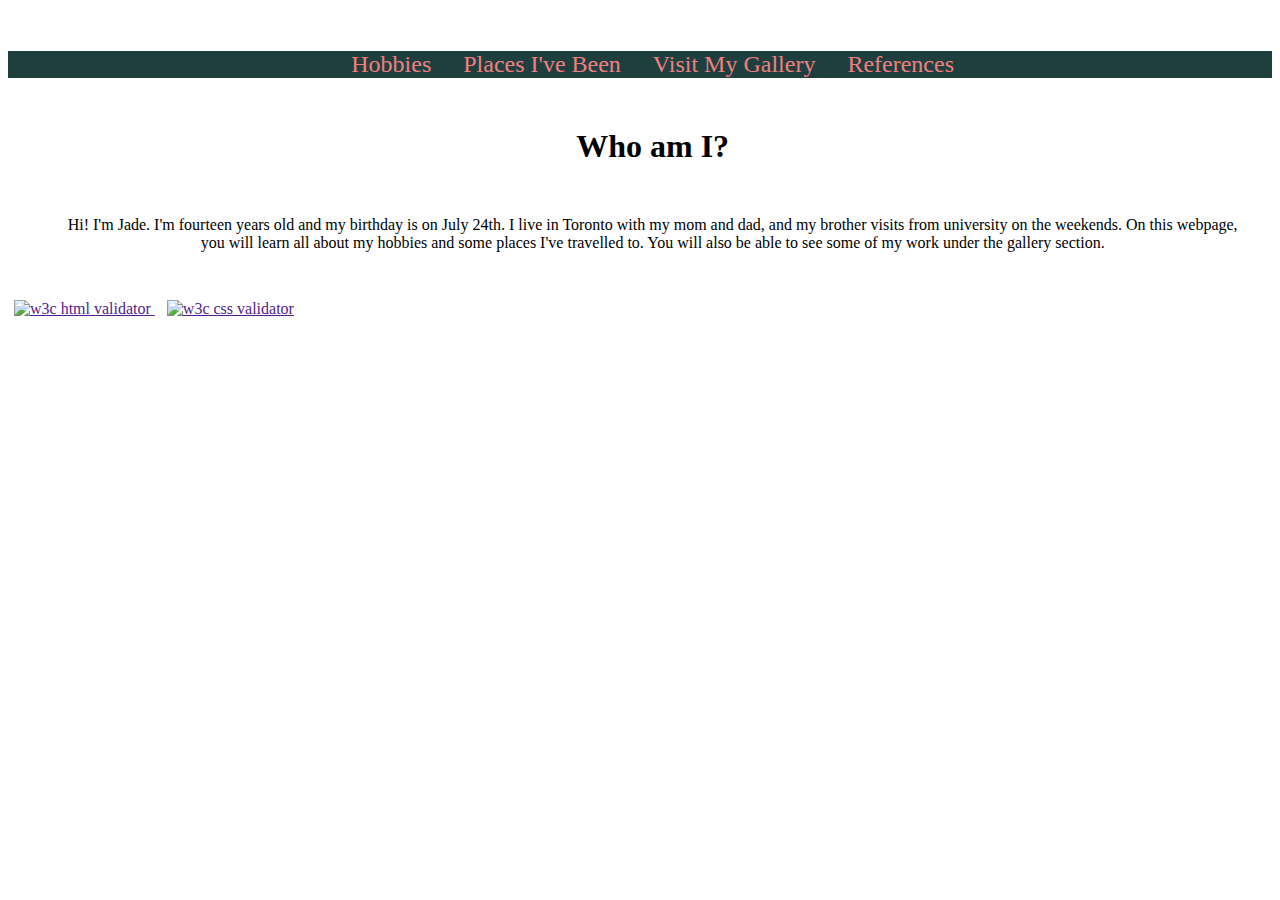
==== index.html @ 5dac01f2 "Add files via upload" ====
<!DOCTYPE html> 
<html lang="EN">
	<head>
		<meta charset="UTF-8">
		<title>All About Jade Marmash</title>
		<link rel="stylesheet" type="text/css" href="style.css">
	</head>
	
	<body class="home">
		<div class="buttons">
			<p>
				<a href="hobbies.html">Hobbies</a>
				<a href="travels.html">Places I've Been</a>
				<a href="gallery.html">Visit My Gallery</a>
				<a href="references.html">References</a>
			</p>	
		</div>
		
		<div>
			<h1>Who am I?</h1>
			<p class="intro">
				Hi! I'm Jade. I'm fourteen years old and my birthday is on July 
				24th. I live in Toronto with my mom and dad, and my brother visits
				from university on the weekends. On this webpage, you will learn
				all about my hobbies and some places I've travelled to. You will
				also be able to see some of my work under the gallery section.  
			</p>
		</div>
		<div class="validation">
			<a href="">
				<img src="images/htmlValidator.png" alt="w3c html validator">
			</a>
			<a href="">
				<img src="images/cssValidator.png" alt="w3c css validator">
			</a>
		</div>
	</body>
</html>
---- style.css ----
.buttons a{
	padding:8px;
	text-decoration:none;
	color:LightCoral;
	font-size:24px;
}

h1, h3, .buttons p, .intro{
	margin: 4% 2% 3% 4%;
	text-align: center
}
.buttons a:hover{
	text-decoration:underline;
	background-color:#F09090;
	color:white;
}

.buttons a:active{
	background-color:LightCoral;
}
.gallery img{
	width:40%;
	height:40%;
	transition:1s;
}

#poem{
	width:100%;
}

a{
	margin:200px 6px 3px 6px;
}

.validation img{
	width:5%;
	margin-top:10px;
}

.content p{
	text-indent:3%;
	margin-right:10%;
	text-align:left;
	padding-right:35%;
}

.gallery img:hover{
	width:50%;
}

.gallery{
	background-color:#1F3F3F;
	color:white;
}

.buttons{
	background-color:#1F3F3F;
}

.content .vertical, .content .wrap{
	width:40%;
	float:right;
}

.content img{
	width:50%;
	padding-bottom:5%;
}

h2, .content p{
	margin-left:2%;
}

td{
	padding:0% 5% 5% 5%;
}

table{
margin-left:10%;
}

.home{
	background-image:url("images/background.jpg");
}
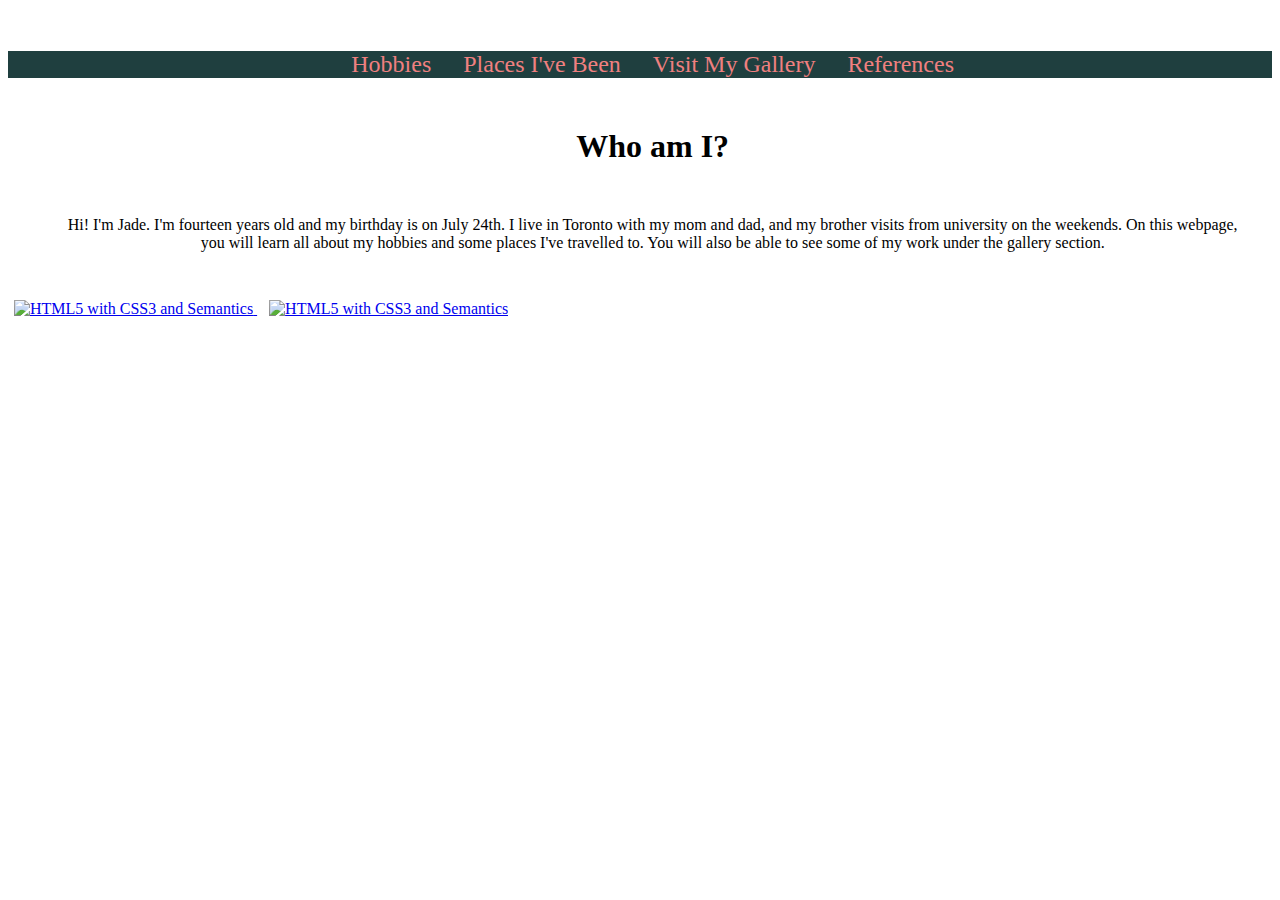
==== commit f58512b1: "Add files via upload" ====
--- a/index.html
+++ b/index.html
@@ -27,11 +27,18 @@
 			</p>
 		</div>
 		<div class="validation">
-			<a href="">
-				<img src="images/htmlValidator.png" alt="w3c html validator">
+			<a
+				href="http://validator.w3.org/check?uri=https://marmashjade.github.io/home/">
+				<img src="images/htmlValidator.png" width="165" height="64"
+				alt="HTML5 with CSS3 and Semantics">
+
 			</a>
-			<a href="">
-				<img src="images/cssValidator.png" alt="w3c css validator">
+			
+			<a
+				href="https://jigsaw.w3.org/css-validator/validator?uri=https%3A%2F%2Fmarmashjade.github.io%2Fhome%2Fstyle.css&profile=css3svg&usermedium=all&warning=1&vextwarning=&lang=en">
+				<img src="images/cssValidator.png" width="165" height="64"
+				alt="HTML5 with CSS3 and Semantics">
+
 			</a>
 		</div>
 	</body>
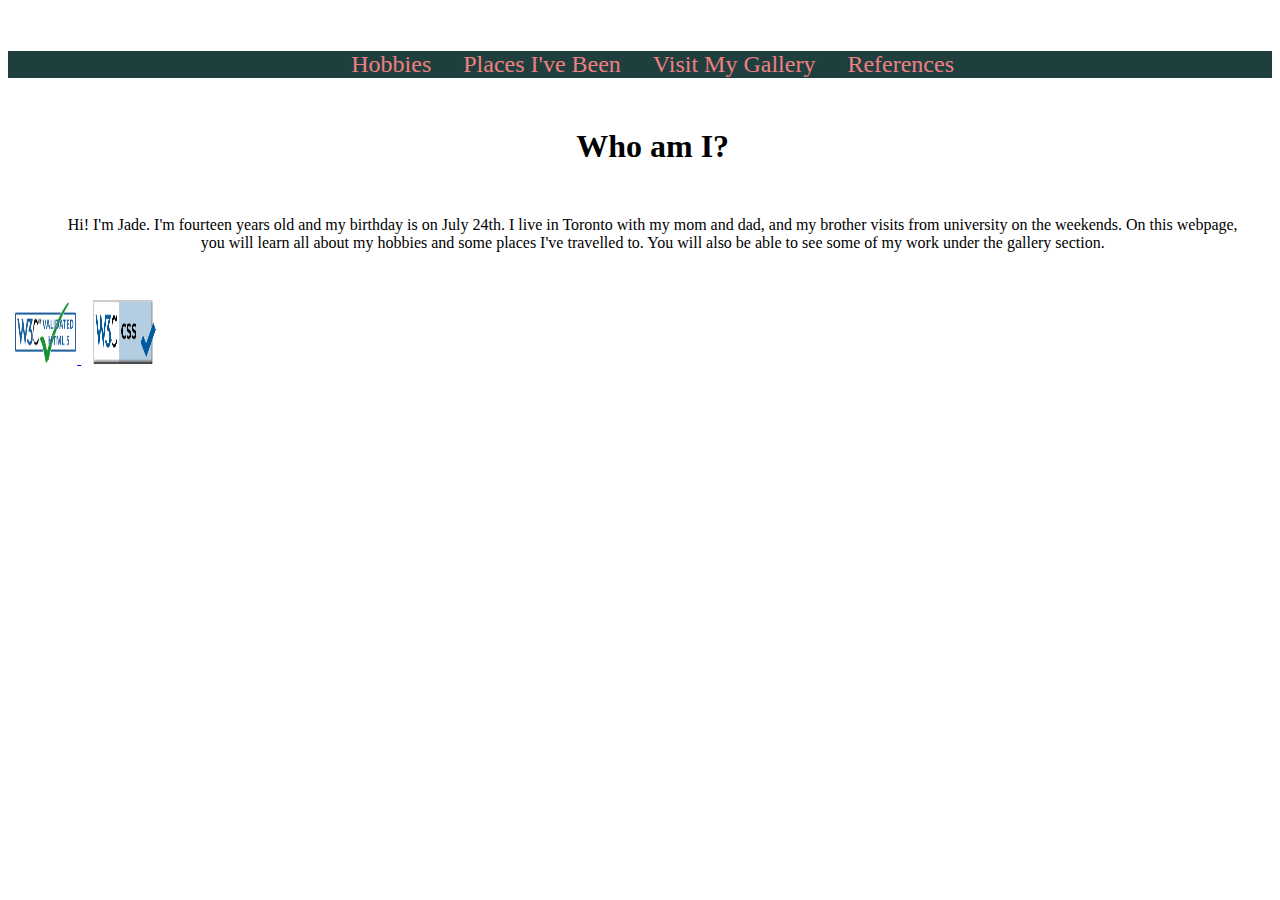
==== commit fd973379: "Update index.html" ====
--- a/index.html
+++ b/index.html
@@ -29,17 +29,17 @@
 		<div class="validation">
 			<a
 				href="http://validator.w3.org/check?uri=https://marmashjade.github.io/home/">
-				<img src="images/htmlValidator.png" width="165" height="64"
+				<img src="Images/htmlValidator.png" width="165" height="64"
 				alt="HTML5 with CSS3 and Semantics">
 
 			</a>
 			
 			<a
 				href="https://jigsaw.w3.org/css-validator/validator?uri=https%3A%2F%2Fmarmashjade.github.io%2Fhome%2Fstyle.css&profile=css3svg&usermedium=all&warning=1&vextwarning=&lang=en">
-				<img src="images/cssValidator.png" width="165" height="64"
+				<img src="Images/cssValidator.png" width="165" height="64"
 				alt="HTML5 with CSS3 and Semantics">
 
 			</a>
 		</div>
 	</body>
-</html>+</html>
